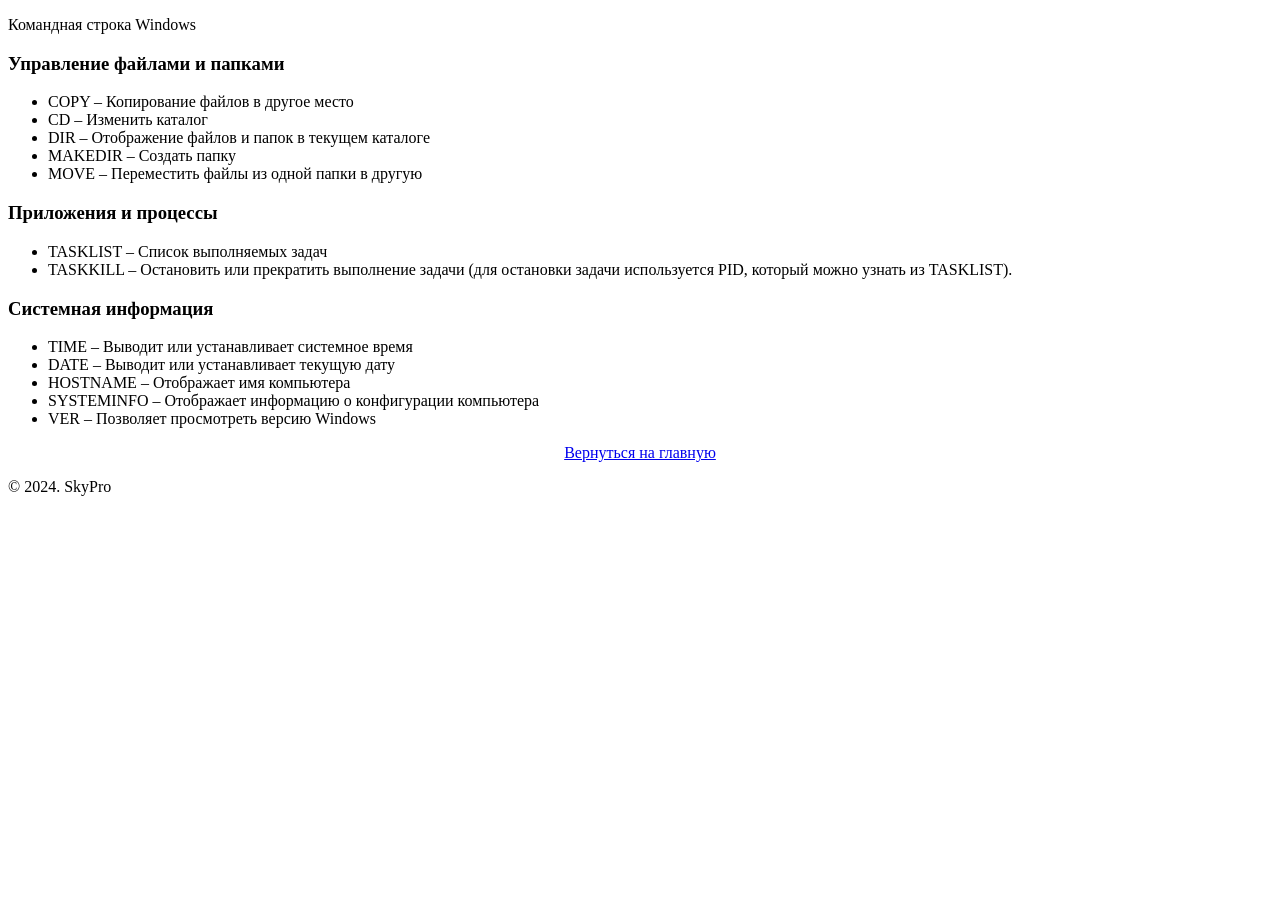
==== html/cmd.html @ d099d25d "fix websites defects" ====
<!DOCTYPE html>
<html>
   <head>
      <title>Portal for QA</title>
      <link rel="stylesheet" type="text/css" href="../css/style.css">
      <link rel="stylesheet" type="text/css" href="../css/font-awesome.css">
      <link rel="shortcut icon" href="../img/fav.ico" type="image/x-icon">
      <link href="https://fonts.googleapis.com/css?family=Montserrat:700" rel="stylesheet">
      <meta charset="utf-8">
      <meta name="viewport" content="width=device-width, initial-scale=1">
   </head>
   <body>
      <!--Card-->
      <div class="card animated fadeIn">
         <p class="subtitle">Командная строка Windows</p>
         <h3 id="rt-0"> Управление файлами и папками</h3>
         <ul>
            <li>COPY – Копирование файлов в другое место</li>
            <li>CD – Изменить каталог</li>
            <li>DIR – Отображение файлов и папок в текущем каталоге</li>
            <li>MAKEDIR – Создать папку</li>
            <li>MOVE – Переместить файлы из одной папки в другую</li>
         </ul>
         <h3 id="rt-1">Приложения и процессы</h3>
         <ul>
            <li>TASKLIST – Список выполняемых задач</li>
            <li>TASKKILL – Остановить или прекратить выполнение задачи (для остановки задачи используется PID, который можно узнать из TASKLIST).</li>
         </ul>
         <h3 id="rt-3">Системная информация</h3>
         <ul>
            <li>TIME – Выводит или устанавливает системное время</li>
            <li>DATE – Выводит или устанавливает текущую дату</li>
            <li>HOSTNAME – Отображает имя компьютера</li>
            <li>SYSTEMINFO – Отображает информацию о конфигурации компьютера</li>
            <li>VER – Позволяет просмотреть версию Windows</li>
         </ul>
      </div>
      <!--footer-->
      <footer class="animated fadeIn">
         <p class="location" align="center">
            <a href="../index.html">Вернуться на главную</a>
         </p>
         &copy; 2024. SkyPro
      </footer>
   </body>
</html>
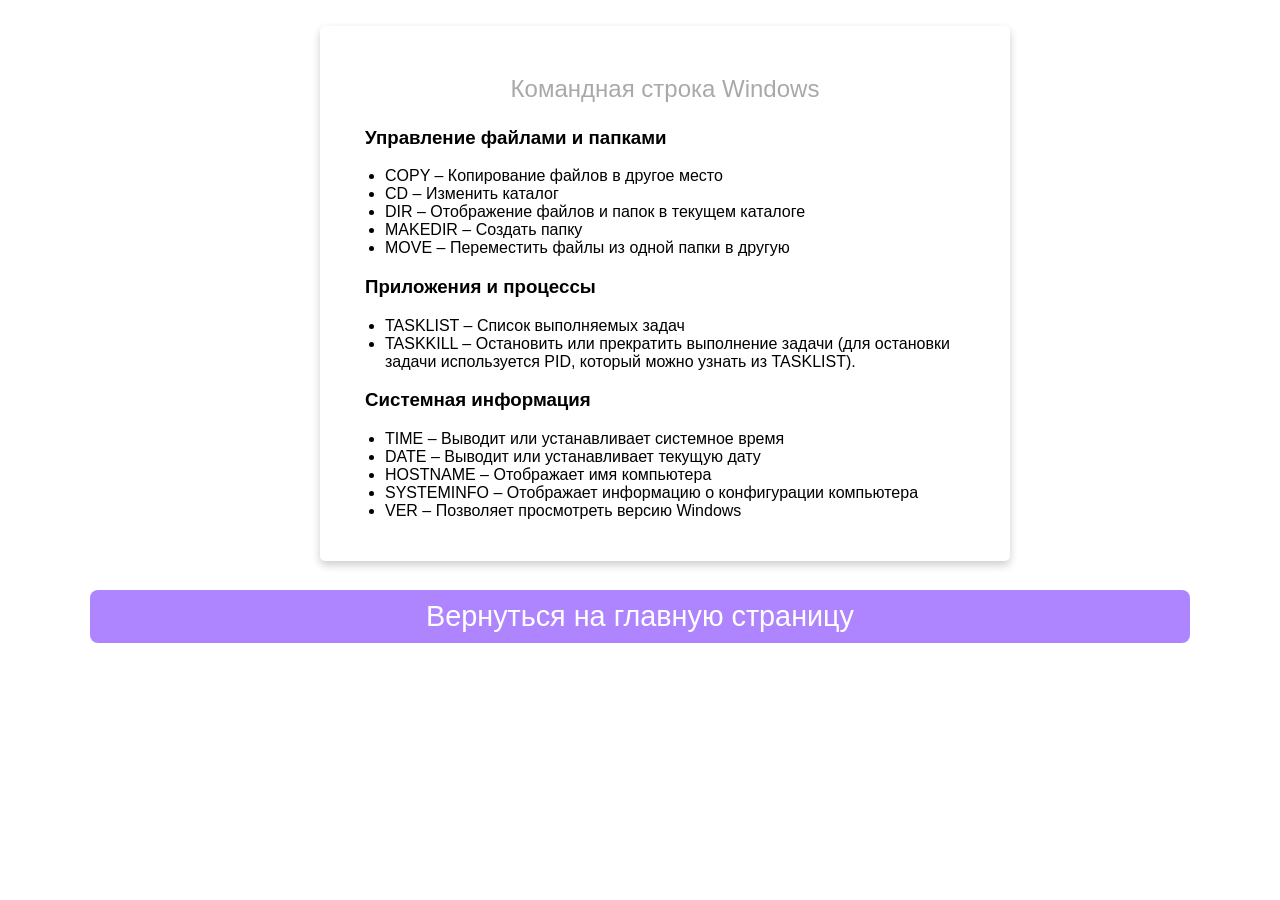
==== commit ffc1cc5d: "Improve website design and update" ====
--- a/html/cmd.html
+++ b/html/cmd.html
@@ -13,7 +13,7 @@
       <!--Card-->
       <div class="card animated fadeIn">
          <p class="subtitle">Командная строка Windows</p>
-         <h3 id="rt-0"> Управление файлами и папками</h3>
+         <h3 id="rt-0" > Управление файлами и папками</h3>
          <ul>
             <li>COPY – Копирование файлов в другое место</li>
             <li>CD – Изменить каталог</li>
@@ -38,7 +38,7 @@
       <!--footer-->
       <footer class="animated fadeIn">
          <p class="location" align="center">
-            <a href="../index.html">Вернуться на главную</a>
+            <a href="../index.html">Вернуться на главную страницу</a>
          </p>
          &copy; 2024. SkyPro
       </footer>
--- a/css/style.css
+++ b/css/style.css
@@ -0,0 +1,307 @@
+* {
+	font-family: 'Montserrat', sans-serif;
+}
+
+body {
+	width: 100%;
+	margin: 0px;
+	background-image: url(../img/bg.jpg);
+	background-repeat: repeat-y no-repeat;
+	background-size: cover;
+	background-position: center;
+	background-attachment: fixed;
+}
+
+.icons>a {
+	text-decoration: none;
+	color: darkgray;
+}
+
+.location>a {
+	text-decoration: none;
+	color: white;
+}
+
+.location:hover {
+	box-shadow: 0 8px 16px 0 rgba(0, 0, 0, 0.2);
+}
+
+
+/*---------- Responsive Grid ---------------*/
+
+@media screen and (min-width: 1001px) {
+	.card {
+		margin-left: 25%;
+		margin-top: 2%;
+		padding: 25px;
+		background-color: white;
+		box-shadow: 0 4px 8px 0 rgba(0, 0, 0, 0.2);
+		transition: 0.3s;
+		width: 50%;
+		border-radius: 5px;
+	}
+	.card:hover {
+		box-shadow: 0 8px 16px 0 rgba(0, 0, 0, 1);
+	}
+	img {
+		border: 20px solid white;
+		border-radius: 50%;
+		margin-top: 8%;
+		margin-bottom: -15% !important;
+		width: 30%;
+	}
+	.name {
+		text-align: center;
+		font-size: 2.8em;
+		color: gainsboro;
+		margin-top: 15%;
+		margin-bottom: auto;
+		text-transform: capitalize;
+	}
+	hr {
+		width: 93%;
+		height: 2px;
+		background-color: gainsboro;
+		border: 0px;
+	}
+	.subtitle {
+		text-align: center;
+		font-size: 1.5em;
+		color: darkgray;
+	}
+	.icons {
+		font-size: 18px;
+		text-align: center;
+		margin-right: 0px;
+		margin-left: 0px;
+		color: darkgray;
+		margin-bottom: 40px;
+	}
+	.location {
+		text-align: center;
+		color: white;
+		font-size: 1.5em;
+		display: block;
+		background-color: rgba(175,133,255,1);
+		padding: 10px;
+		margin-left: 7%;
+		margin-right: 7%;
+		border-radius: 8px;
+	}
+}
+
+@media (min-width: 100px) and (max-width: 728px) and (orientation:portrait) {
+	body {
+		width: 100%;
+		margin: 0px;
+		background: url(../img/bg.jpg) fixed no;
+		overflow-x: hidden;
+	}
+	hr {
+		width: 93%;
+		height: 2px;
+		background-color: gainsboro;
+		border: 0px;
+	}
+	.card {
+		margin-top: 10%;
+		margin-left: 2%;
+		margin-right: 0px;
+		background-color: white;
+		box-shadow: 0 4px 8px 0 rgba(0, 0, 0, 0.2);
+		transition: 0.3s;
+		width: 95%;
+		border-radius: 5px;
+	}
+	.card:hover {
+		box-shadow: 0 8px 16px 0 rgba(0, 0, 0, 1);
+	}
+	img {
+		border: 15px solid white;
+		margin-bottom: -20% !important;
+		border-radius: 50%;
+		width: 33%;
+	}
+	.name {
+		padding-right: 4px;
+		padding-left: 4px;
+		text-align: center;
+		font-size: 2.5em;
+		color: gainsboro;
+		margin-top: 16%;
+		margin-bottom: auto;
+		text-transform: capitalize;
+	}
+	.subtitle {
+		text-align: center;
+		font-size: 1.2em;
+		color: darkgray;
+	}
+	.icons {
+		font-size: 11px;
+		text-align: center;
+		margin-right: 0px;
+		margin-left: 0px;
+		color: darkgray;
+		margin-bottom: 40px;
+	}
+	.location {
+		text-align: center;
+		color: white;
+		font-size: 0.8em;
+		display: block;
+		background-color: rgba(175,133,255,1);
+		padding: 10px;
+		margin-left: 7%;
+		margin-right: 7%;
+		border-radius: 8px;
+	}
+}
+
+@media (min-width: 100px) and (max-width: 728px) and (orientation:landscape) {
+	body {
+		width: 100%;
+		margin: 0px;
+		background: url(../img/bg.jpg) fixed no;
+		overflow-x: hidden;
+	}
+	hr {
+		width: 93%;
+		height: 2px;
+		background-color: gainsboro;
+		border: 0px;
+	}
+	.card {
+		margin-top: 6%;
+		margin-left: 9%;
+		margin-right: 0px;
+		background-color: white;
+		box-shadow: 0 4px 8px 0 rgba(0, 0, 0, 0.2);
+		transition: 0.3s;
+		width: 80%;
+		border-radius: 5px;
+	}
+	.card:hover {
+		box-shadow: 0 8px 16px 0 rgba(0, 0, 0, 1);
+	}
+	img {
+		border: 15px solid white;
+		margin-bottom: -15% !important;
+		border-radius: 50%;
+		width: 25%;
+	}
+	.name {
+		padding-right: 4px;
+		padding-left: 4px;
+		text-align: center;
+		font-size: 2.8em;
+		color: gainsboro;
+		margin-top: 16%;
+		margin-bottom: auto;
+		text-transform: capitalize;
+	}
+	.subtitle {
+		text-align: center;
+		font-size: 1.9em;
+		color: darkgray;
+	}
+	.icons {
+		font-size: 18px;
+		text-align: center;
+		margin-right: 0px;
+		margin-left: 0px;
+		color: darkgray;
+		margin-bottom: 40px;
+	}
+	.location {
+		text-align: center;
+		color: white;
+		font-size: 1.5em;
+		display: block;
+		background-color: rgba(175,133,255,1);
+		padding: 10px;
+		margin-left: 7%;
+		margin-right: 7%;
+		border-radius: 8px;
+	}
+}
+
+@media only screen and (min-width: 728px) and (max-width: 1000px) {
+	body {
+		width: 100%;
+		margin: 0px;
+		background: url(../img/bg.jpg) fixed no;
+		overflow-x: hidden;
+	}
+	hr {
+		width: 93%;
+		height: 2px;
+		background-color: gainsboro;
+		border: 0px;
+	}
+	.card {
+		margin-top: 4%;
+		margin-left: 13%;
+		align-content: center;
+		background-color: white;
+		box-shadow: 0 4px 8px 0 rgba(0, 0, 0, 0.2);
+		transition: 0.3s;
+		width: 75%;
+		border-radius: 5px;
+	}
+	.card:hover {
+		box-shadow: 0 8px 16px 0 rgba(0, 0, 0, 1);
+	}
+	img {
+		border: 15px solid white;
+		margin-bottom: -18% !important;
+		border-radius: 50%;
+		width: 30%;
+	}
+	.name {
+		text-align: center;
+		font-size: 2.5em;
+		color: gainsboro;
+		margin-top: 16%;
+		margin-bottom: auto;
+		text-transform: capitalize;
+	}
+	.subtitle {
+		text-align: center;
+		font-size: 2em;
+		color: darkgray;
+	}
+	.icons {
+		font-size: 15px;
+		text-align: center;
+		margin-right: 0px;
+		margin-left: 0px;
+		color: darkgray;
+		margin-bottom: 40px;
+	}
+	.location {
+		text-align: center;
+		color: white;
+		font-size: 1.8em;
+		display: block;
+		background-color: rgba(175,133,255,1);
+		padding: 10px;
+		margin-left: 7%;
+		margin-right: 7%;
+		border-radius: 8px;
+	}
+}
+
+
+/*---------- Responsive Grid Ends ---------------*/
+footer {
+	text-align: center;
+	color: white;
+	font-size: 1.2em
+}
+#rt-0,
+#rt-1,
+#rt-3 {
+      margin-left: 20px;
+}
+
